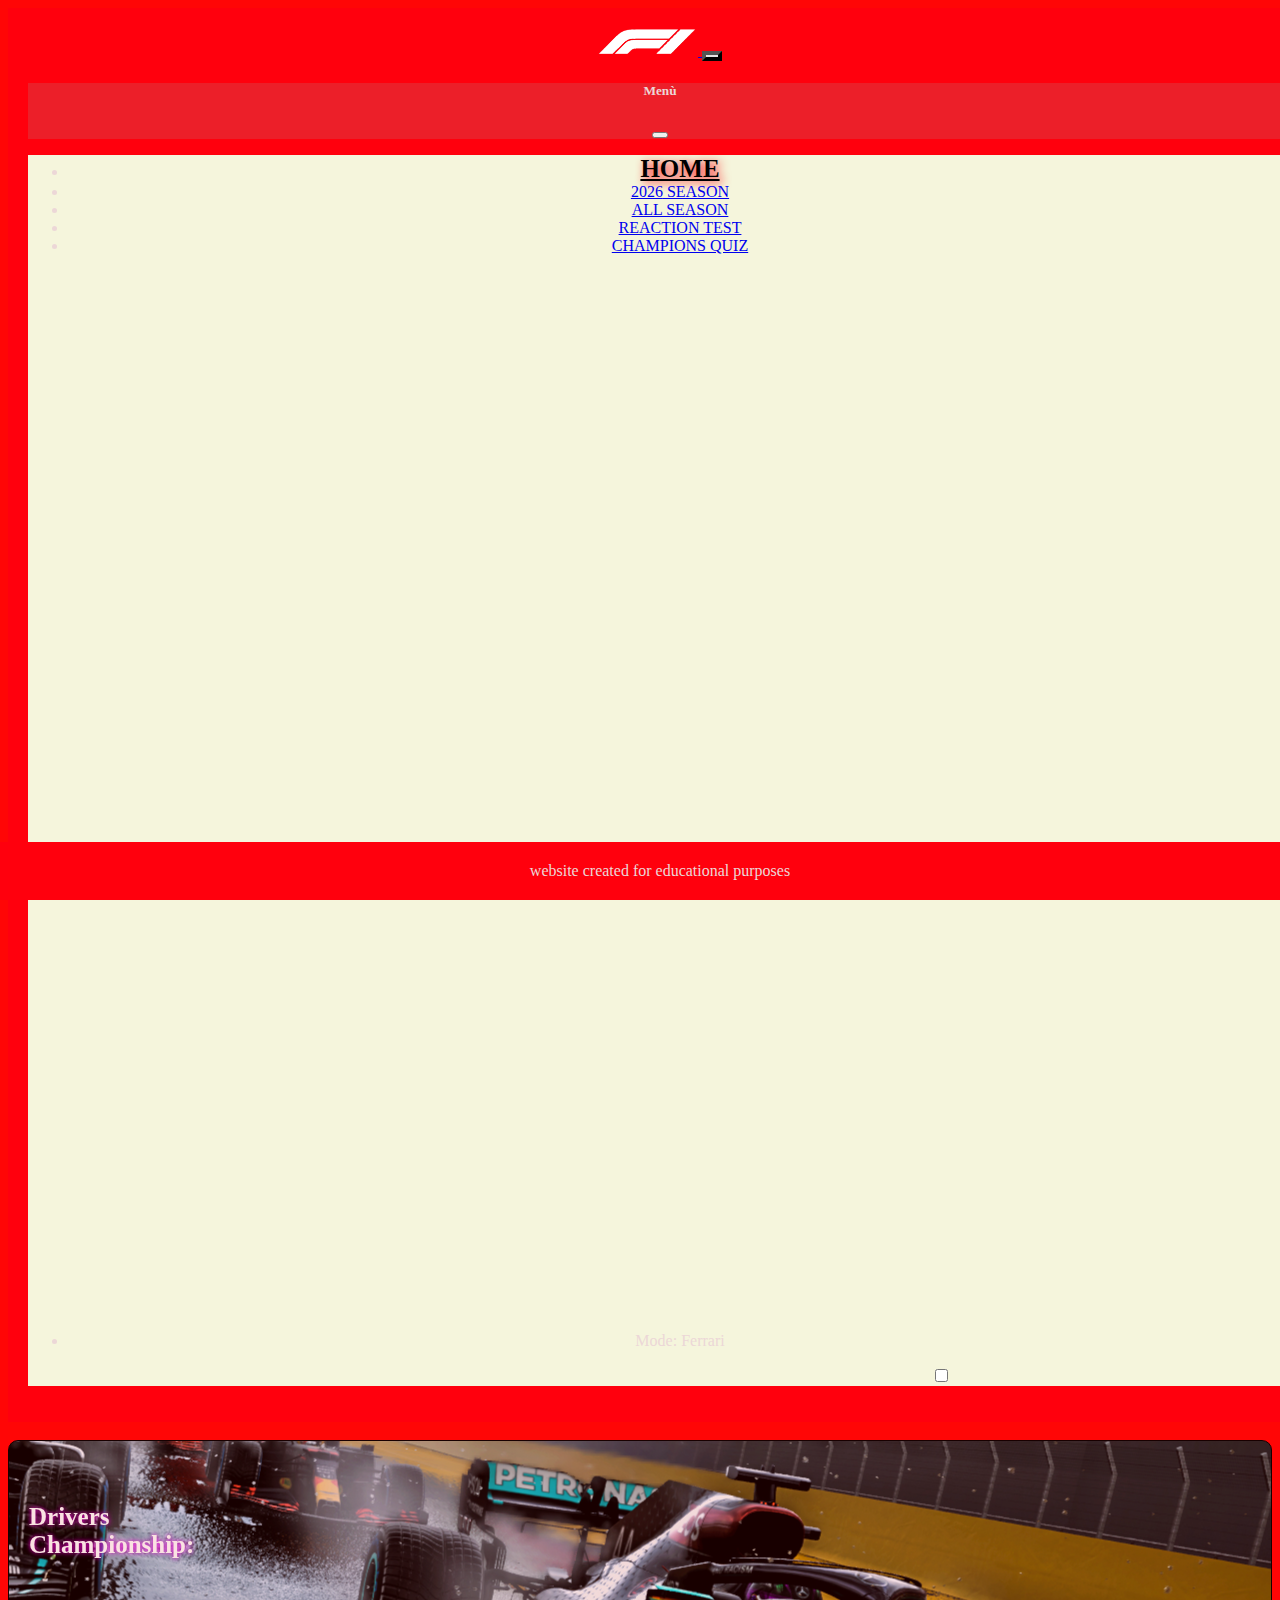
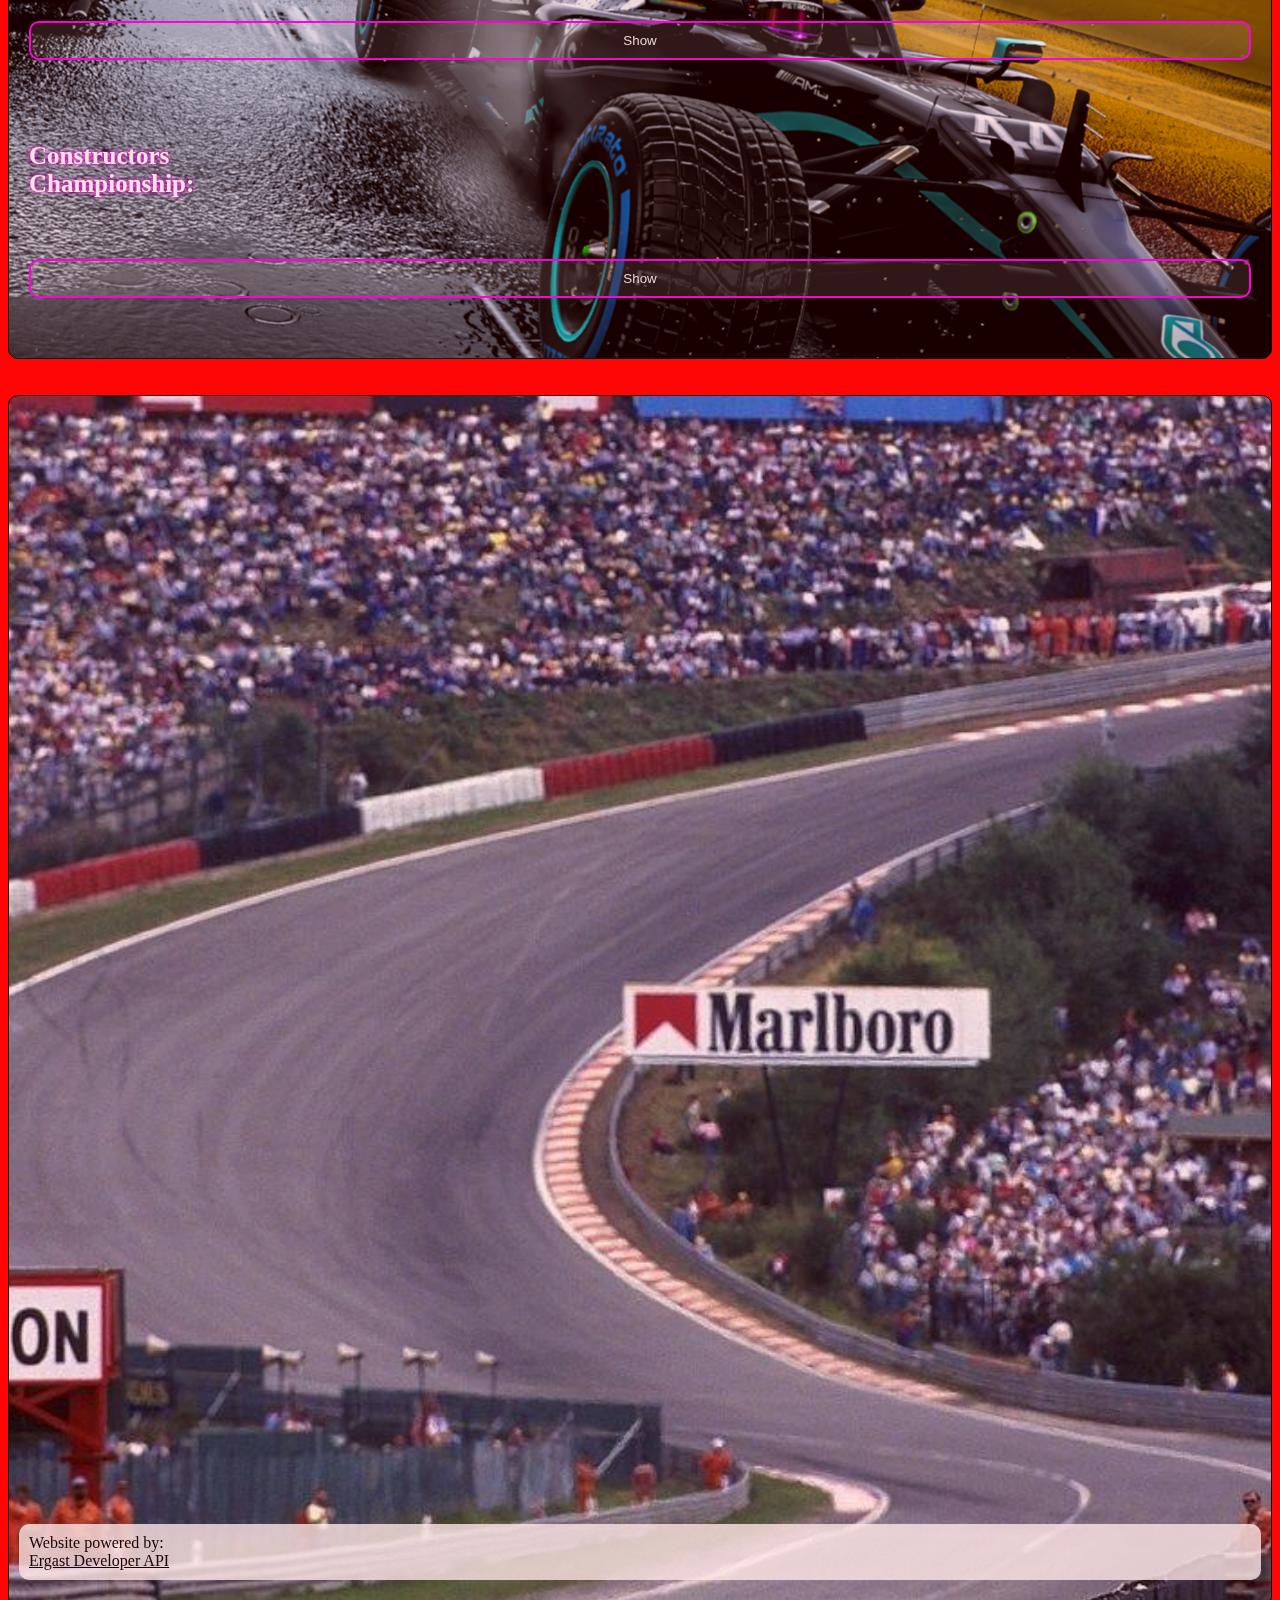
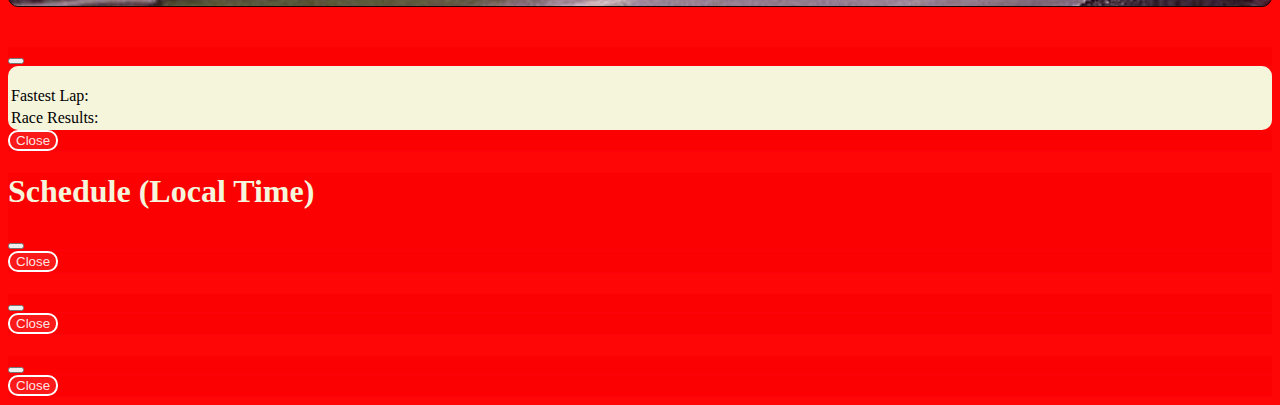
==== index.html @ 2f43cf3c "Add files via upload" ====
<!DOCTYPE html>
<html>

<head>
    <meta name="keywords" content="Formula 1, F1, Ferrari">


    <meta charset="UTF-8" />
    <meta name="viewport" content="width=device-width, initial-scale=1.0">
    <meta name="author" content="Simone Rinaldi">
    <meta http-equiv="Content-Language" content="en">



    <title>F1 HomePage</title>

    <link rel="stylesheet" href="./style/style.css" />
    <link rel="stylesheet" href="./style/index.css" />
    <script deref src="./script/index.js"></script>

    <link href="https://cdn.jsdelivr.net/npm/bootstrap@5.3.0-alpha2/dist/css/bootstrap.min.css" rel="stylesheet"
        integrity="sha384-aFq/bzH65dt+w6FI2ooMVUpc+21e0SRygnTpmBvdBgSdnuTN7QbdgL+OapgHtvPp" crossorigin="anonymous" />
    <script src="https://cdn.jsdelivr.net/npm/bootstrap@5.3.0-alpha2/dist/js/bootstrap.bundle.min.js"
        integrity="sha384-qKXV1j0HvMUeCBQ+QVp7JcfGl760yU08IQ+GpUo5hlbpg51QRiuqHAJz8+BrxE/N"
        crossorigin="anonymous"></script>
</head>

<body>
    <!-- Navbar -->


    <nav class="navbar sticky-top">
        <div class="container-fluid">
            <a href="index.html">
                <img src="image/logo.png" width="100px">
            </a>



            <button class="navbar-toggler" type="button" data-bs-toggle="offcanvas" data-bs-target="#offcanvasNavbar"
                aria-controls="offcanvasNavbar" aria-label="Toggle navigation">
                <span class="navbar-toggler-icon"></span>
            </button>

            <!-- MENU-->
            <div class="offcanvas offcanvas-end" tabindex="-1" id="offcanvasNavbar"
                aria-labelledby="offcanvasNavbarLabel">
                <div class="offcanvas-header">
                    <h5 class="offcanvas-title" id="offcanvasNavbarLabel">Menù</h5>
                    <button type="button" class="btn-close" data-bs-dismiss="offcanvas" aria-label="Close"></button>
                </div>
                <div class="offcanvas-body">
                    <!--MENU BODY-->
                    <ul class="navbar-nav justify-content-end flex-grow-1 pe-3">
                        <li class="nav-item">
                            <a class="nav-link active selectedPage" aria-current="page" href="index.html">HOME</a>
                        </li>
                        <li class="nav-item">
                            <a class="nav-link active" aria-current="page" href="currentCalendar.html"><span
                                    id="current-year"></span> SEASON</a>

                            <script>
                                var year = new Date().getFullYear();
                                document.getElementById("current-year").innerHTML = year;
                            </script>
                        </li>
                        <li class="nav-item">
                            <a class="nav-link active" aria-current="page" href="allSeason.html">ALL SEASON</a>
                        </li>
                        <li class="nav-item">
                            <a class="nav-link active " aria-current="page" href="reactionTime.html">REACTION TEST</a>
                        </li>
                        <li class="nav-item">
                            <a class="nav-link active " aria-current="page" href="champion.html">CHAMPIONS QUIZ</a>
                        </li>
                        <li class="nav-item darkmodeBottom">
                            <div class="form-check form-switch">
                                <p class="darkmode-label">Mode: <span id="DarkmodeType"></span></p>
                                <input class="form-check-input" type="checkbox" role="switch" id="darkmode-button"
                                    onclick="Darkmode()" onmouseover="ButtonOverF()" onmouseout="ButtonLeaveF()">

                            </div>
                        </li>
                </div>
            </div>
        </div>
    </nav>
    <br>



    <!-- Main content -->
    <div class="container">
        <div class="container text-center">
            <div class="row">

                <div class="container">
                    <div class="container text-center">
                        <div class="row flex-column flex-md-row">
                            <div class="col-md-3 order-md-1">

                                <div class="card championCard">
                                    <div class="card-body">
                                        <div class="row">
                                            <div class="col">
                                                <h5 class="card-title Card_text">Drivers<br>Championship:</h5>
                                                <button class="btn btn-secondary" data-bs-toggle="modal"
                                                    data-bs-target="#championModal"
                                                    onclick="championShow()">Show</button>
                                                <br>
                                            </div>
                                            <div class="col">
                                                <h5 class="card-title Card_text">Constructors<br>Championship:</h5>
                                                <button class="btn btn-secondary" data-bs-toggle="modal"
                                                    data-bs-target="#constructorModal"
                                                    onclick="constructorShow()">Show</button>
                                            </div>
                                        </div>
                                    </div>
                                </div>
                            </div>
                            <br>
                            <div class="col-md-6 order-md-2 order-2">

                                <span id="lastRace"></span>
                                <span id="nextRace"></span>
                            </div>
                            <br>
                            <div class="col-md-3 order-md-3">

                                <div class="card textcard">
                                    <div class="card-body">
                                        <p class="Card_text">Website powered by:<br><a href="http://ergast.com/mrd/"
                                                target="_blank">Ergast Developer API</a></p>
                                    </div>
                                </div>
                            </div>

                            <br>
                        </div>
                    </div>
                </div>


            </div>
        </div>
    </div>
    </div>


    <!-- Footer -->
    <footer style="position: fixed;">
        <span>website created for educational purposes</span>
    </footer>


    <!-- Modal Risultato-->
    <div class="modal fade modal-xl" id="resultModal" tabindex="-1" aria-labelledby="resultModalLabel"
        aria-hidden="true">
        <div class="modal-dialog modal-dialog-scrollable">
            <div class="modal-content">
                <div class="modal-header">
                    <h1 class="modal-title fs-5" id="resultModalLabel"></h1>
                    <button type="button" class="btn-close" data-bs-dismiss="modal" aria-label="Close"></button>
                </div>
                <div class="modal-body text-center">
                    <table class="table">
                        <tbody>
                            <tr>
                                <td> <label for="fastestLap" id="fastestLapLabel" class="text-center">Fastest
                                        Lap:</label>
                                    <span id="fastestLap"></span>
                                </td>
                            </tr>
                            <br>
                            <tr>
                                <td> <label for="result" class="text-center">Race Results:</label>
                                    <span id="result"></span>
                                </td>
                            </tr>
                        </tbody>
                    </table>
                </div>
                <div class="modal-footer">
                    <button type="button" class=" button-close btn btn-secondary" data-bs-dismiss="modal">Close</button>
                </div>
            </div>
        </div>
    </div>



    <!-- Modal Schedule Gara-->
    <div class="modal fade" id="scheduleModal" tabindex="-1" aria-labelledby="scheduleModalLabel" aria-hidden="true">
        <div class="modal-dialog">
            <div class="modal-content">
                <div class="modal-header">
                    <h1 class="modal-title fs-5" id="scheduleModalLabel">Schedule (Local Time)</h1>
                    <button type="button" class="btn-close" data-bs-dismiss="modal" aria-label="Close"></button>
                </div>
                <div class="modal-body">
                    <span id="schedule"></span>
                </div>
                <div class="modal-footer">
                    <button type="button" class="button-close btn btn-secondary" data-bs-dismiss="modal">Close</button>
                </div>
            </div>
        </div>
    </div>

    <!-- Modal Champion-->
    <div class="modal fade modal-xl" id="championModal" tabindex="-1" aria-labelledby="championModalLabel"
        aria-hidden="true">
        <div class="modal-dialog modal-dialog-scrollable">
            <div class="modal-content">
                <div class="modal-header">
                    <h1 class="modal-title fs-5" id="championModalLabel"></h1>
                    <button type="button" class="btn-close" data-bs-dismiss="modal" aria-label="Close"></button>
                </div>
                <div class="modal-body">
                    <span id="championShow"></span>
                </div>
                <div class="modal-footer">
                    <button type="button" class="button-close btn btn-secondary" data-bs-dismiss="modal">Close</button>
                </div>
            </div>
        </div>
    </div>

    <!-- Modal Constructor-->
    <div class="modal fade modal-xl" id="constructorModal" tabindex="-1" aria-labelledby="constructorModalLabel"
        aria-hidden="true">
        <div class="modal-dialog modal-dialog-scrollable">
            <div class="modal-content">
                <div class="modal-header">
                    <h1 class="modal-title fs-5" id="constructorModalLabel"></h1>
                    <button type="button" class="btn-close" data-bs-dismiss="modal" aria-label="Close"></button>
                </div>
                <div class="modal-body">
                    <span id="constructorShow"></span>
                </div>
                <div class="modal-footer">
                    <button type="button" class="button-close btn btn-secondary" data-bs-dismiss="modal">Close</button>
                </div>
            </div>
        </div>
    </div>
</body>


</html>
---- style/style.css ----
/*  HOMEPAGE */

body {
  background-image: url("https://www.transparenttextures.com/patterns/real-carbon-fibre.png") !important;
}

nav {
  left: 0;
  width: 100%;
  background-color: #ff000d;
  color: #ecd7d7;
  padding: 20px;
  text-align: center;
}

footer {
  left: 0;
  bottom: 0;
  width: 100%;
  background-color: #ff000d;
  color: #ecd7d7;
  padding: 20px;
  text-align: center;
}

.offcanvas-header {
  background-color: rgba(235, 32, 42, 0.972);
}

.offcanvas-body {
  background-color: beige;
}

.navbar-toggler {
  background-color: #e6e4e4 !important;
  border-width: 4px !important;
}

.navbar-toggler:hover {
  background-color: #e6e4e4 !important;

  border: 4px solid rgba(255, 0, 0, 0.5) !important;
  box-shadow: 0px 0px 10px 4px #ffffff !important;
}

.selectedPage {
  color: rgb(0, 0, 0) !important;
  text-shadow: 3px 2px 10px rgba(255, 0, 13, 1);
  font-size: 25px !important;
  font-weight: bolder !important;
}

.nav-link:hover {
  color: rgb(0, 0, 0) !important;
  text-shadow: 0px 0px 10px rgba(255, 0, 13, 1);
  font-weight: bolder !important;
}

.darkmodeBottom{
  margin-top: 88% !important;
}

#darkmode-button{
  margin-left: 43% !important;
}

.darkmode-label{
  text-align: center;
}


.button-close{
  border: 2px solid rgb(255, 255, 255) !important;
  border-radius: 10px !important;
  background-color: rgba(255, 255, 255, 0.1) !important;
  color: rgba(255, 255, 255, 0.9);
}

.button-close:hover {
  color: black !important;
  background-color: rgba(255, 255, 255, 0.65) !important;
  box-shadow: 0px 0px 5px 2px rgba(255, 255, 255, 0.8);
}

.btn-close:hover{
  color: black !important;
  background-color: rgba(255, 255, 255, 0.65) !important;
  box-shadow: 0px 0px 5px 2px rgba(255, 255, 255, 0.8);
}
---- style/index.css ----
/*  COLONNA CENTRALE  */
.race-card {
  margin-bottom: 20px;
  background-image: url("../image/track.jpg");
  color: rgba(255, 255, 255, 0.9) !important;
  opacity: 0.9;
  border: 1px solid black !important;
  border-radius: 10px !important;
}

.wikiLink {
  color: rgba(255, 255, 255, 0.9);
  text-decoration: none;
}

.wikiLink:hover {
  color: rgba(255, 255, 255, 1);
  text-decoration: none;
  text-shadow: 1px 3px 8px rgba(255, 0, 13, 0.8);
}

.race-card button {
  border: 1px solid #ff000d !important;
  border-radius: 10px !important;
  background-color: rgba(255, 255, 255, 0.2) !important;
  color: rgba(255, 255, 255, 0.9);
  width: 100% !important;
}

.race-card button:hover {
  border: 1px solid #ff000d !important;
  border-radius: 10px !important;
  background-color: rgba(255, 255, 255, 0.65) !important;
  color: #ff000d;
  width: 100% !important;
  box-shadow: 0px 0px 5px 2px #ff000d;
}

.timer {
  text-align: center;
  height: 100px !important;
  padding: 5px !important;
  padding-top: 10px !important;
  border-radius: 10px !important;
  background-color: rgba(255, 255, 255, 0.2) !important;
  color: rgba(255, 255, 255, 0.9);
}

.schedule {
  height: 100px !important;
}

.championCard {
  height: 95.5% !important;
  padding: 20px;
  background-image: url("../image/race.jpg");
  background-position: 80% 50%;
  background-size: flex;
  background-repeat: no-repeat !important;
  color: rgba(255, 255, 255, 0.9) !important;
  opacity: 0.9;
  border: 1px solid black !important;
  border-radius: 10px !important;
}

.championCard button {
  margin-top: 20px;
  margin-bottom: 40px;
  padding: 10px;
  border: 2px solid rgb(255, 0, 247) !important;
  border-radius: 10px !important;
  background-color: rgba(255, 255, 255, 0.1) !important;
  color: rgba(255, 255, 255, 0.9);
  width: 100% !important;
}

.championCard button:hover {
  border: 2px solid rgb(255, 0, 247) !important;
  border-radius: 10px !important;
  background-color: rgba(255, 255, 255, 0.65) !important;
  color: rgb(255, 0, 247);
  width: 100% !important;
  box-shadow: 0px 0px 5px 2px rgba(255, 0, 247, 0.8);
}

.championCard .Card_text {
  color: rgb(250, 250, 250) !important;
  text-shadow: 0px 0px 5px rgb(255, 0, 247);
  font-size: 25px !important;
}

@media (max-width: 1300px) {
  .flex-md-row.flex-column {
    flex-direction: column;
  }

  .race-cardBottom {
    margin-bottom: 85px !important;
  }
}

.textcard {
  height: 95.5% !important;
  padding: 10px;
  background-image: url("../image/senna.jpg");
  background-position: 30%;
  background-size: cover;
  background-repeat: no-repeat !important;
  opacity: 0.9;
  border: 1px solid black !important;
  border-radius: 10px !important;
}

.textcard .Card_text {
  padding: 10px;
  margin-top: 90%;
  background-color: rgba(255, 255, 255, 0.8);
  border-radius: 10px;
}

.textcard a {
  color: black;
}

.modal-header,
.modal-footer {
  border-bottom: 1px #ff000d solid;
  background-color: #fa0101e0 !important;
  color: beige !important;
}

.modal-body {
  background-color: beige !important;
  width: 100% !important;
  height: 100% !important;
  border-radius: 10px;
}
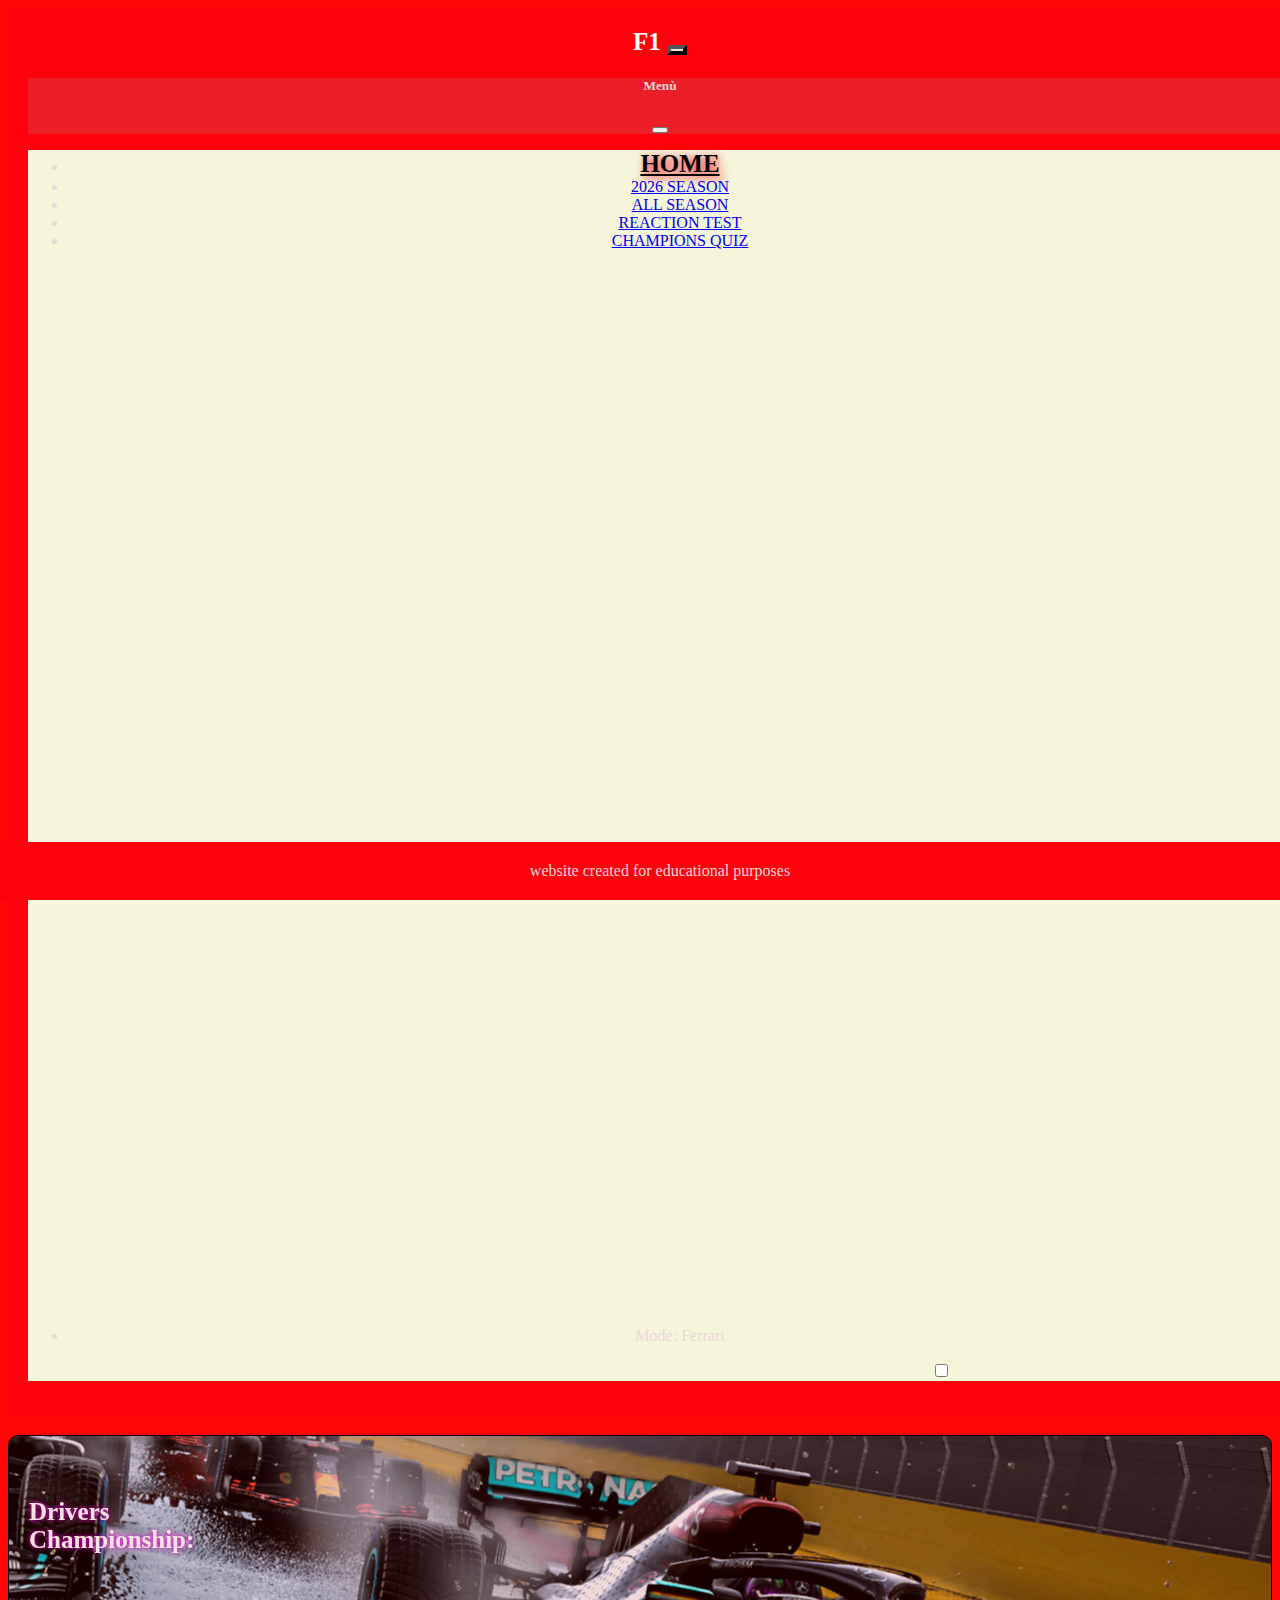
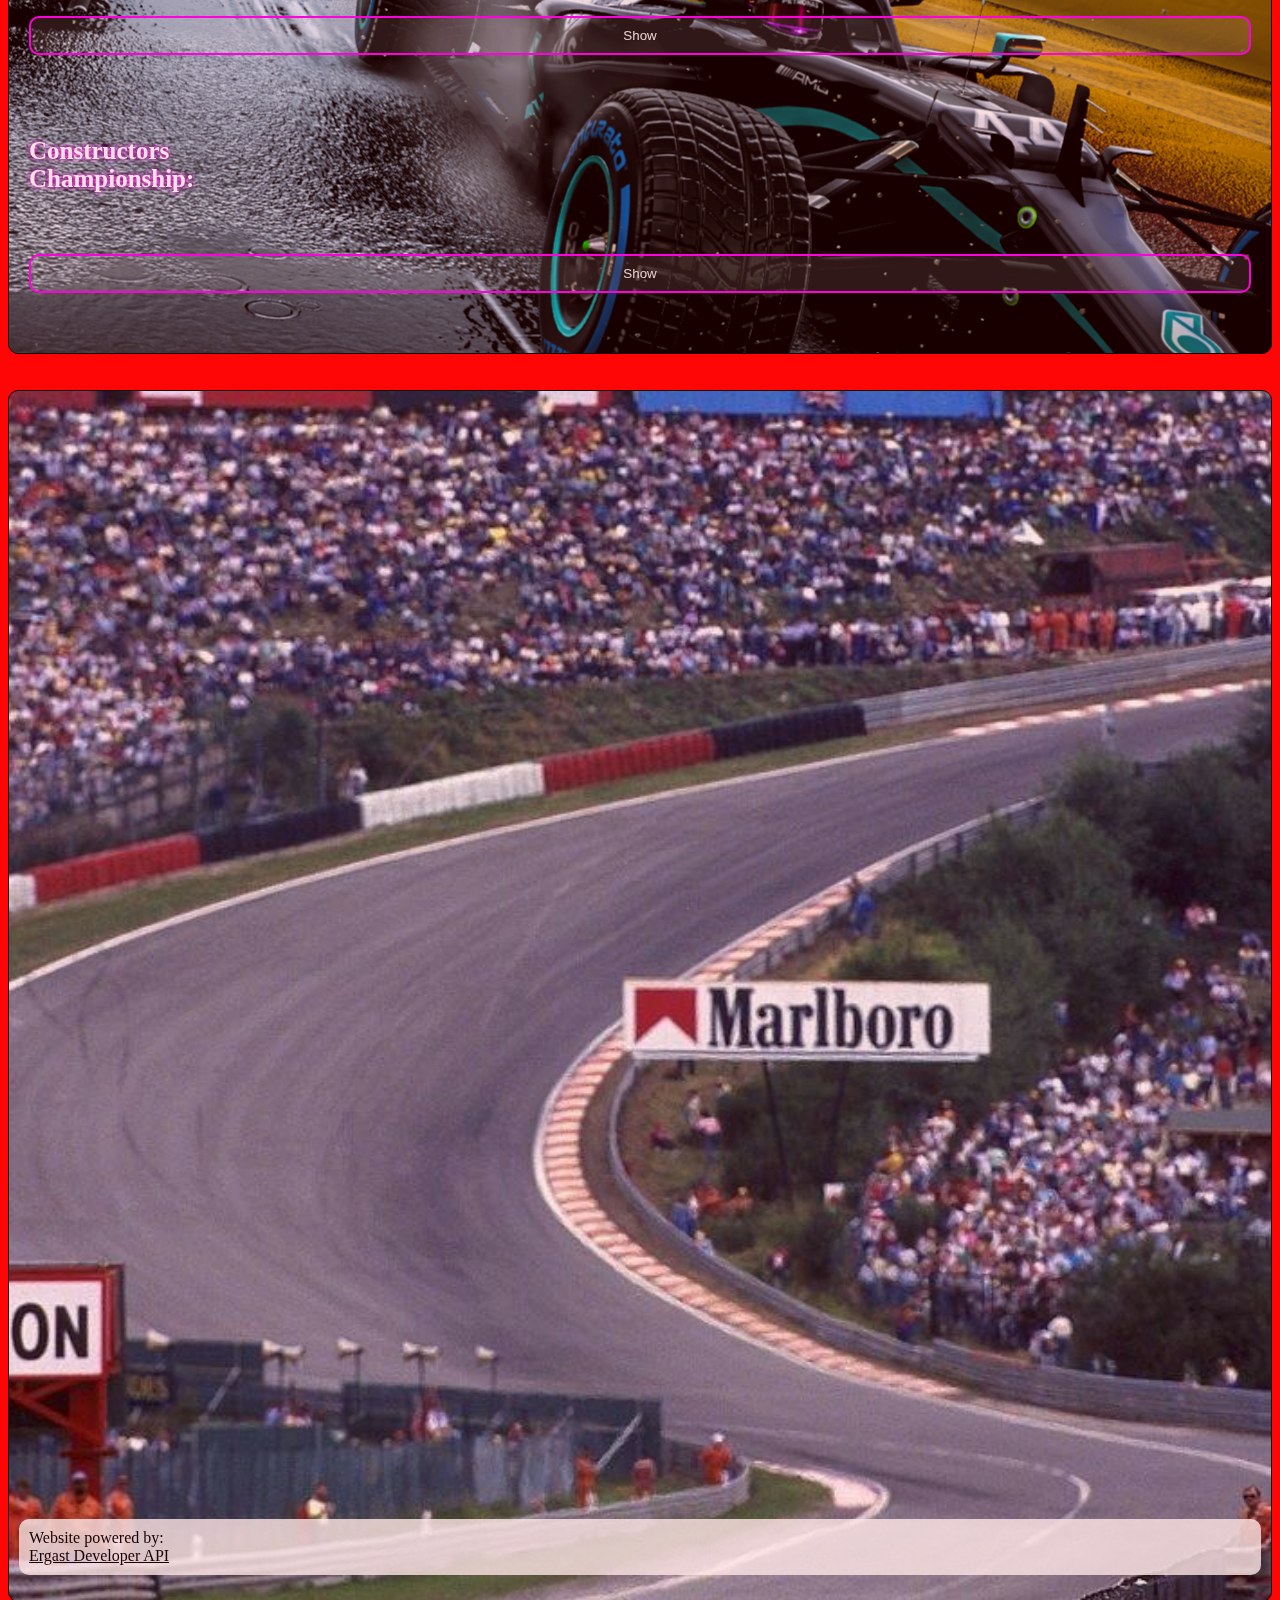
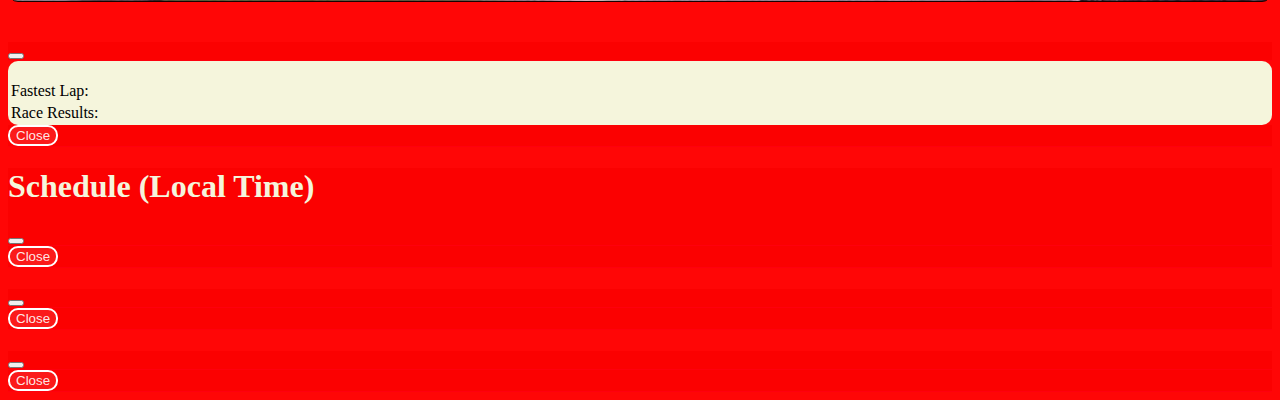
==== commit 45f13096: "index.html" ====
--- a/index.html
+++ b/index.html
@@ -31,8 +31,8 @@
 
     <nav class="navbar sticky-top">
         <div class="container-fluid">
-            <a href="index.html">
-                <img src="image/logo.png" width="100px">
+            <a href="index.html" style="color: white; text-decoration: none; font-size: 25px; font-weight: bold">
+               F1
             </a>
 
 
@@ -248,4 +248,4 @@
 </body>
 
 
-</html>+</html>
